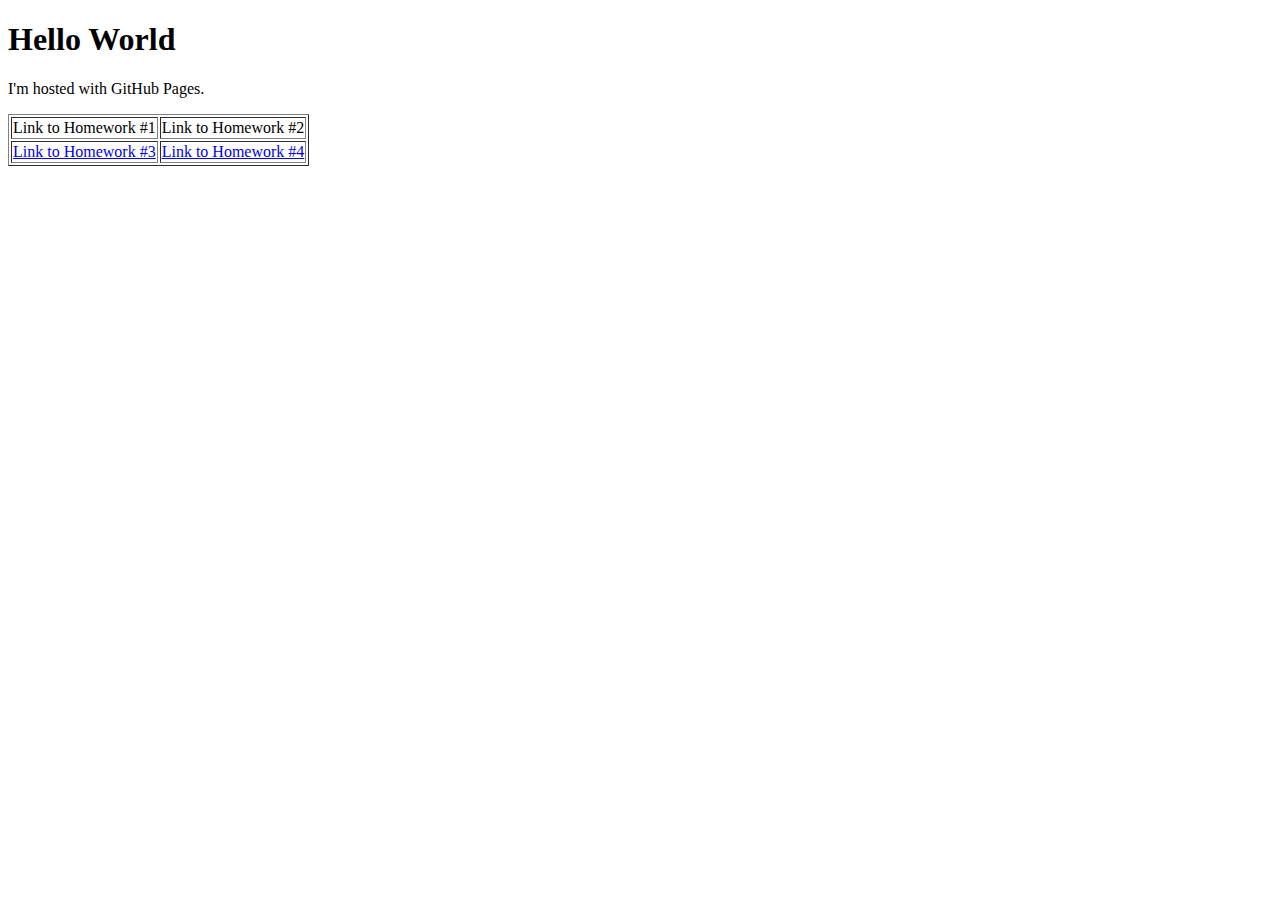
==== 604843849.html @ 86990dcd "HW2" ====
<!DOCTYPE html>
<html>
<body>
<h1>Hello World</h1>
<p>I'm hosted with GitHub Pages.</p>
<table border="1">
    <tr>
        <td>Link to Homework #1</td>
        <td>Link to Homework #2</td>
    </tr>
    <tr>
        <td><a href="https://rruuaa.github.io/HW3">Link to Homework #3</a></td>
        <td><a href="https://rruuaa.github.io/HW3">Link to Homework #4</a></td>
    </tr>
    </table>
</body>
</html>
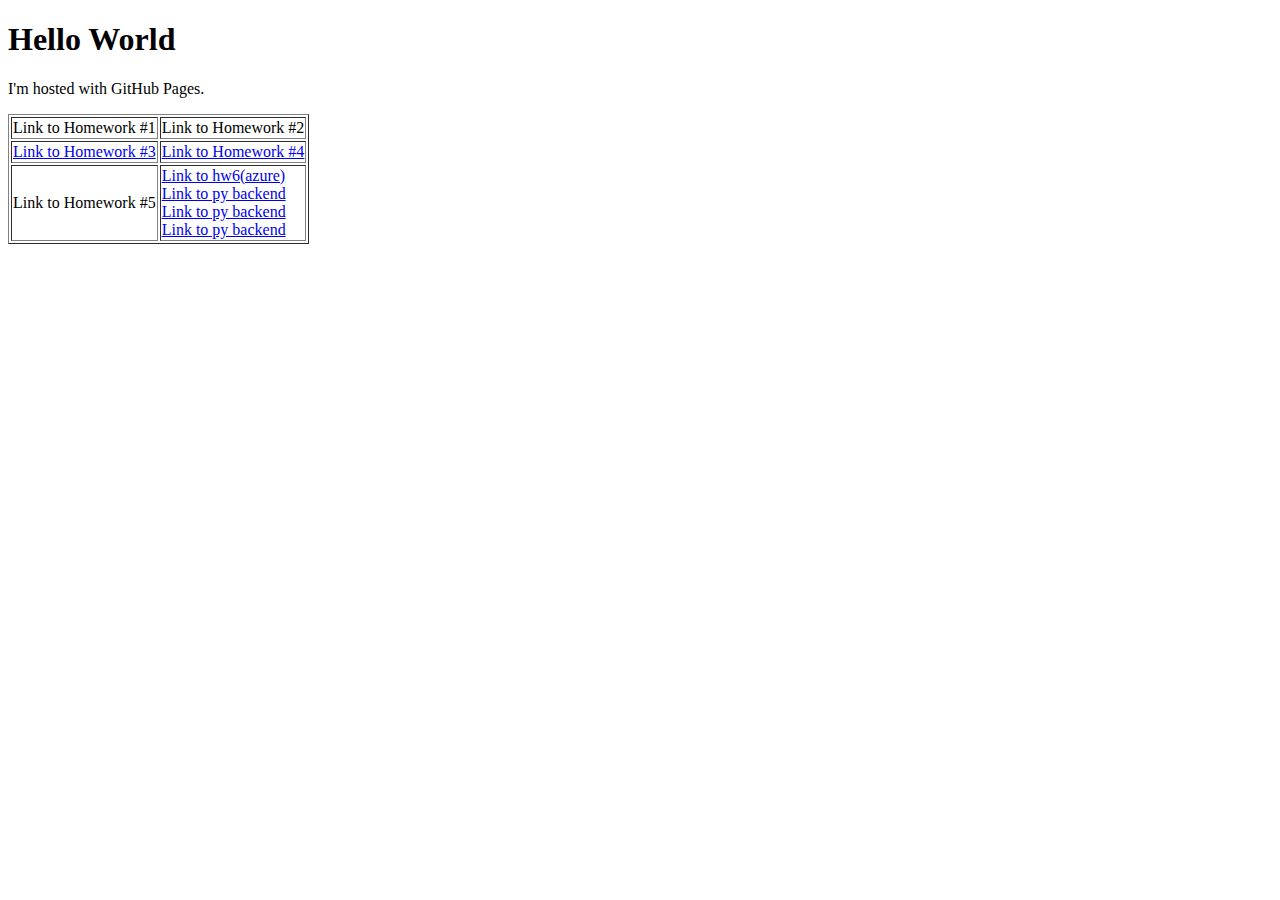
==== commit 549075a5: "Update 604843849.html" ====
--- a/604843849.html
+++ b/604843849.html
@@ -9,9 +9,15 @@
         <td>Link to Homework #2</td>
     </tr>
     <tr>
-        <td><a href="https://rruuaa.github.io/HW3">Link to Homework #3</a></td>
-        <td><a href="https://rruuaa.github.io/HW3">Link to Homework #4</a></td>
+        <td><a href="https://rruuaa.github.io/18072641/home.html">Link to Homework #3</a></td>
+        <td><a href="https://rruuaa.github.io/">Link to Homework #4</a></td>
     </tr>
+        <td>Link to Homework #5</a></td>
+        <td><a href="http://kacld9f-hw6v3.azurewebsites.net">Link to hw6(azure)</a><br>
+            <a href="http://kacld9f-hw6v3.azurewebsites.net/trending">Link to py backend</a><br>
+            <a href="http://kacld9f-hw6v3.azurewebsites.net/airing_today">Link to py backend</a><br>
+            <a href="http://kacld9f-hw6v3.azurewebsites.net/search">Link to py backend</a>
+        </td>
     </table>
 </body>
 </html>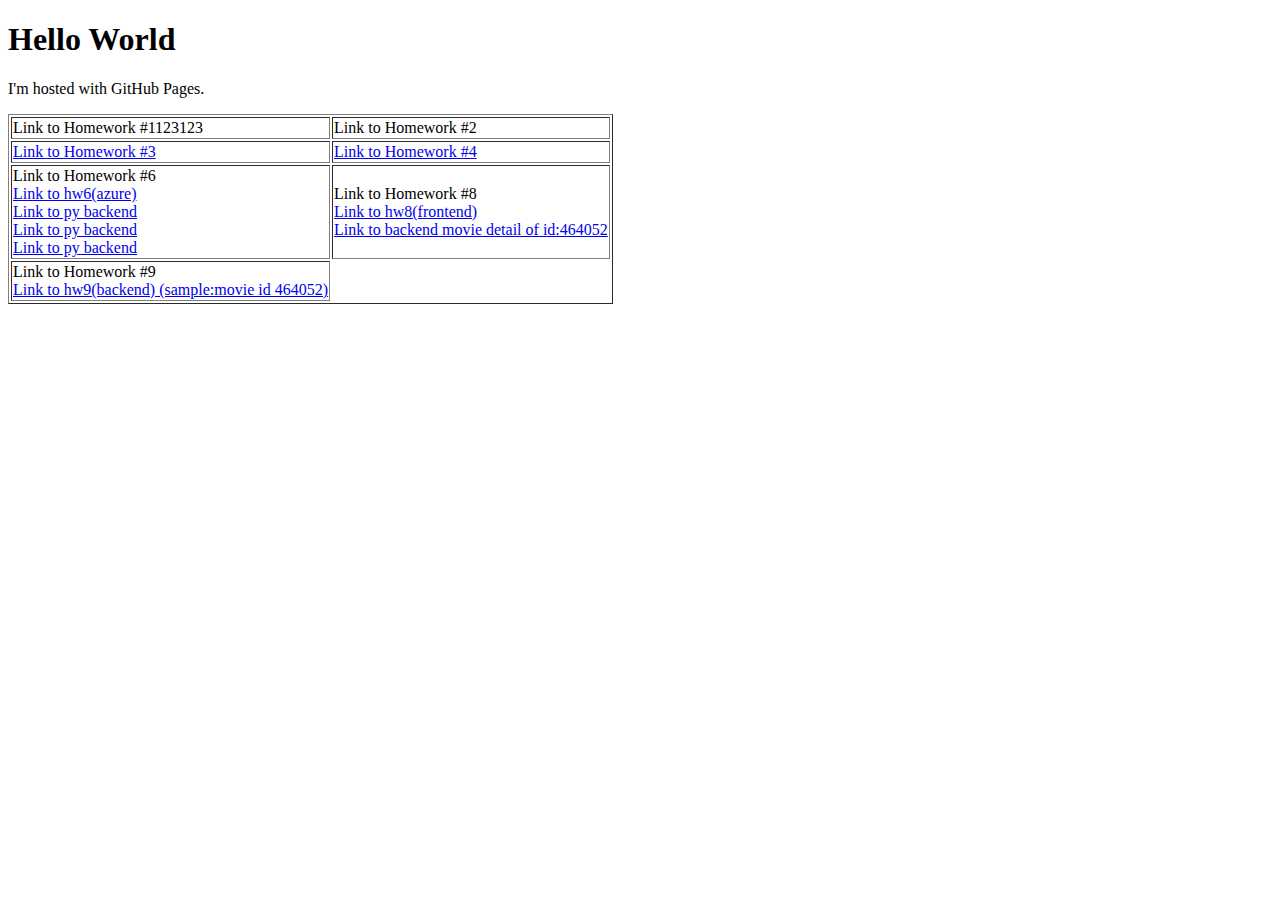
==== commit 9ed18ba7: "Merge 11dcbfb2d1564a930790f645affcf715549abc65 into 37fa55a40ce18cdba28d657877fd848864b6b738" ====
--- a/604843849.html
+++ b/604843849.html
@@ -5,19 +5,30 @@
 <p>I'm hosted with GitHub Pages.</p>
 <table border="1">
     <tr>
-        <td>Link to Homework #1</td>
+        <td>Link to Homework #1123123</td>
         <td>Link to Homework #2</td>
     </tr>
     <tr>
         <td><a href="https://rruuaa.github.io/18072641/home.html">Link to Homework #3</a></td>
         <td><a href="https://rruuaa.github.io/">Link to Homework #4</a></td>
     </tr>
-        <td>Link to Homework #5</a></td>
-        <td><a href="http://kacld9f-hw6v3.azurewebsites.net">Link to hw6(azure)</a><br>
+    <tr>
+        <td>Link to Homework #6<br>
+        <a href="http://kacld9f-hw6v3.azurewebsites.net">Link to hw6(azure)</a><br>
             <a href="http://kacld9f-hw6v3.azurewebsites.net/trending">Link to py backend</a><br>
             <a href="http://kacld9f-hw6v3.azurewebsites.net/airing_today">Link to py backend</a><br>
             <a href="http://kacld9f-hw6v3.azurewebsites.net/search">Link to py backend</a>
         </td>
+        <td>Link to Homework #8<br>
+        <a href="https://kacld9fhw8.df.r.appspot.com/">Link to hw8(frontend)</a><br>
+            <a href="https://kacld9fhw8.df.r.appspot.com/apis/movie/464052">Link to backend movie detail of id:464052</a><br>
+        </td>
+    </tr>
+    <tr>
+        <td>Link to Homework #9<br>
+        <a href="https://kacld9fhw8.df.r.appspot.com/apis/movie/464052">Link to hw9(backend) (sample:movie id 464052)</a><br>
+        </td>
+    </tr>
     </table>
 </body>
-</html>+</html>
